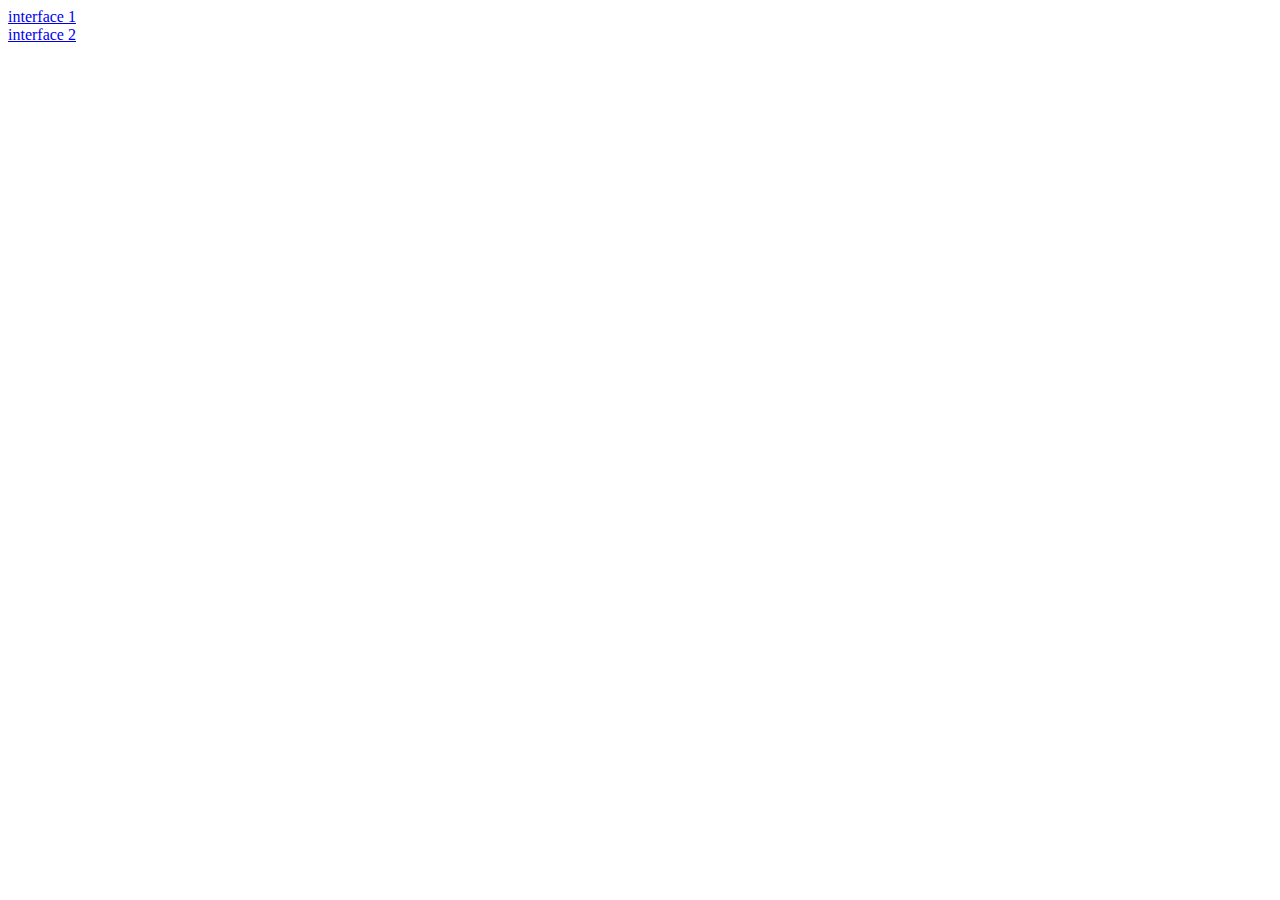
==== index.html @ f2298852 "first commit" ====
<!DOCTYPE html>
<html lang="en">
<head>
    <meta charset="UTF-8">
    <meta name="viewport" content="width=, initial-scale=1.0">
    <title>Document</title>
</head>
<body>
    <a href="html/interface1.html">interface 1</a>
    <br>
<a href="html/interface2.html">interface 2</a>
</body>
</html>
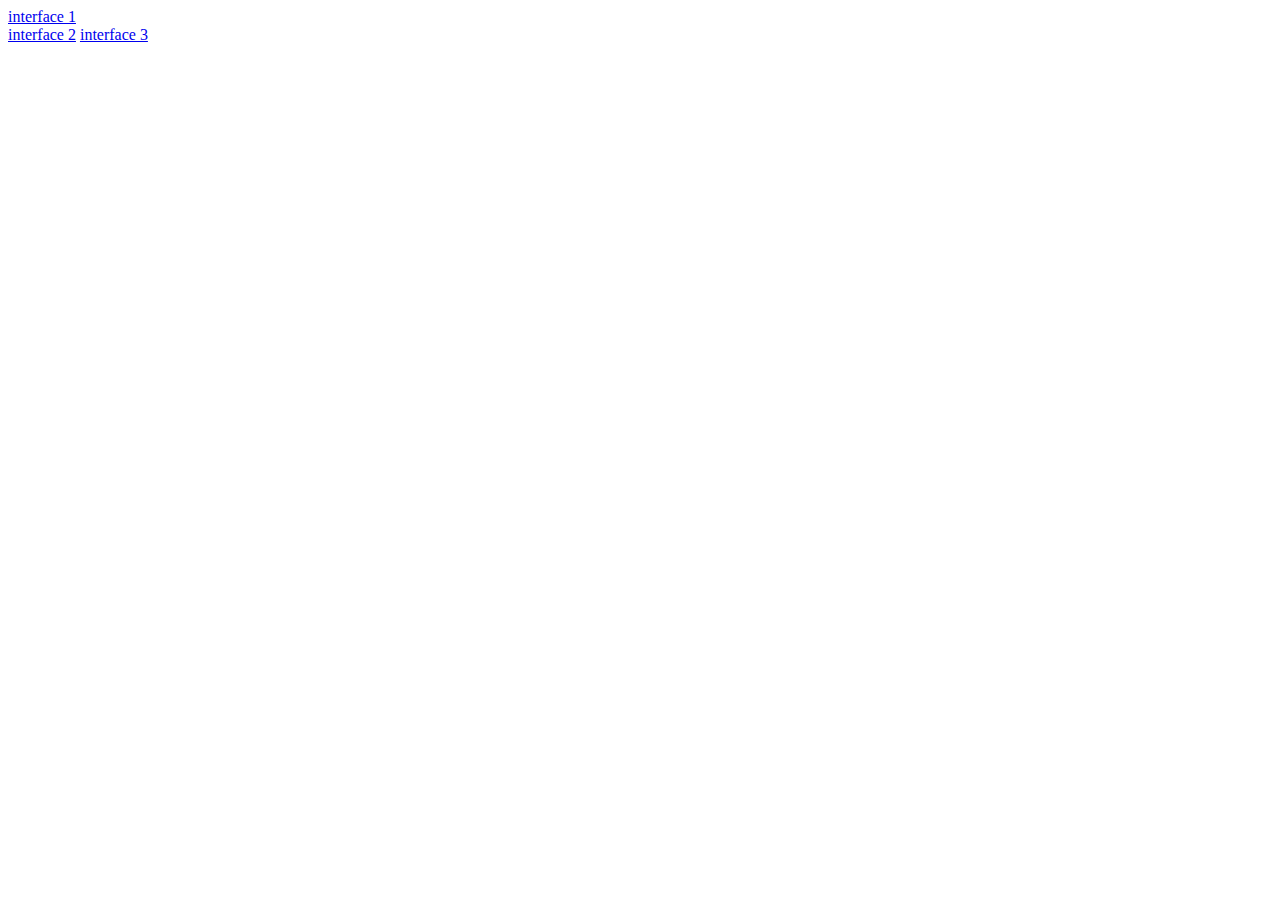
==== commit 6d18053a: "add interface3" ====
--- a/index.html
+++ b/index.html
@@ -6,8 +6,9 @@
     <title>Document</title>
 </head>
 <body>
-    <a href="html/interface1.html">interface 1</a>
+    <a href="interface1.html">interface 1</a>
     <br>
-<a href="html/interface2.html">interface 2</a>
+<a href="interface2.html">interface 2</a>
+<a href="interface3.html">interface 3</a>
 </body>
 </html>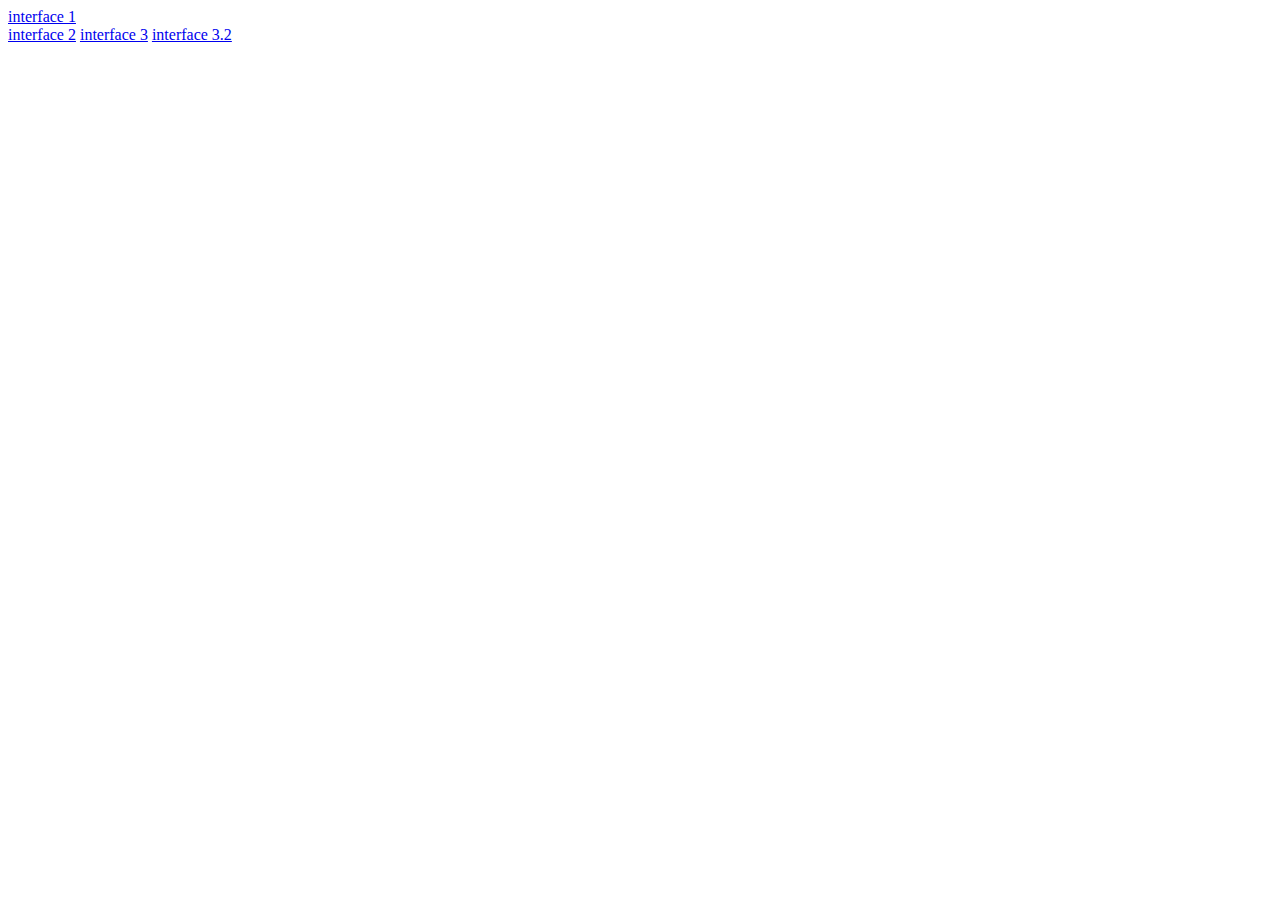
==== commit 3bc5dda5: "add html to index.html" ====
--- a/index.html
+++ b/index.html
@@ -10,5 +10,6 @@
     <br>
 <a href="interface2.html">interface 2</a>
 <a href="interface3.html">interface 3</a>
+<a href="interface3.2.html">interface 3.2</a>
 </body>
 </html>